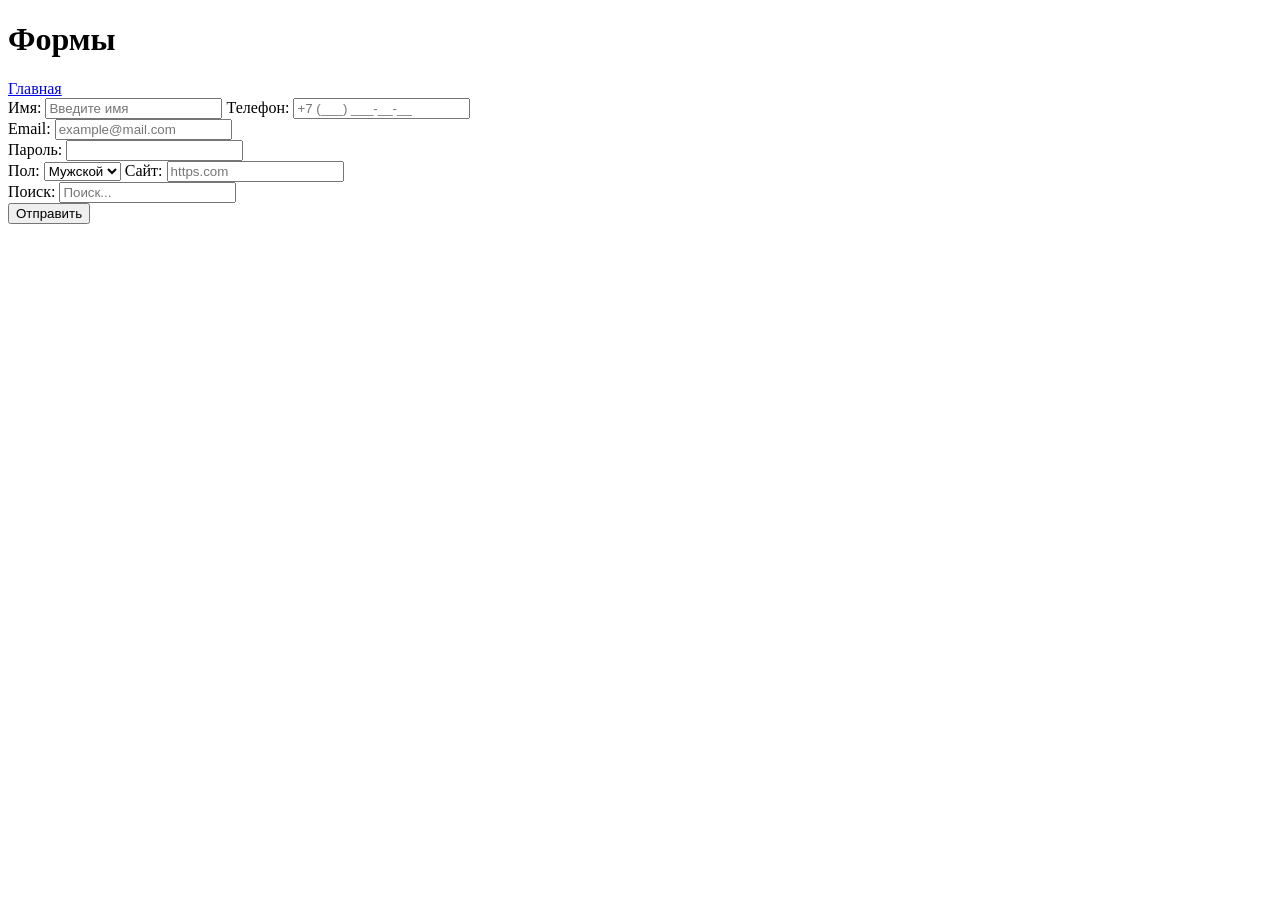
==== my-site/forms.html @ a11e8ecc "Added quotes, media and form inputs" ====
<!DOCTYPE html>
<html lang="ru-RU">
<head>
    <meta charset="UTF-8">
    <meta name="viewport" content="width=device-width, initial-scale=1.0">
    <title>Document</title>
</head>
<body>
    <header>
        <h1>Формы</h1>
    </header>
     <nav>
        <a href="index.html">Главная</a>
    </nav>
    <main>
    <form>
        <label>Имя: <input type="text" placeholder="Введите имя"></label>
        <label>Телефон: <input type="tel" placeholder="+7 (___) ___-__-__"/></label>
        <br>
        <label>Email: <input type="email" placeholder="example@mail.com"/></label>
        <br>
        <label>Пароль: <input type="password"/></label>
        <br>
        Пол:
            <select>
                <option>Мужской</option>
                <option>Женский</option>
            </select>
        <label>Сайт: <input type="url" placeholder="https.com"/></label>
        <br>
        <label>Поиск: <input type="search" placeholder="Поиск..."/></label>
        <br>
        <input type="submit" value="Отправить">

    </form>
    </main>

</body>
</html>
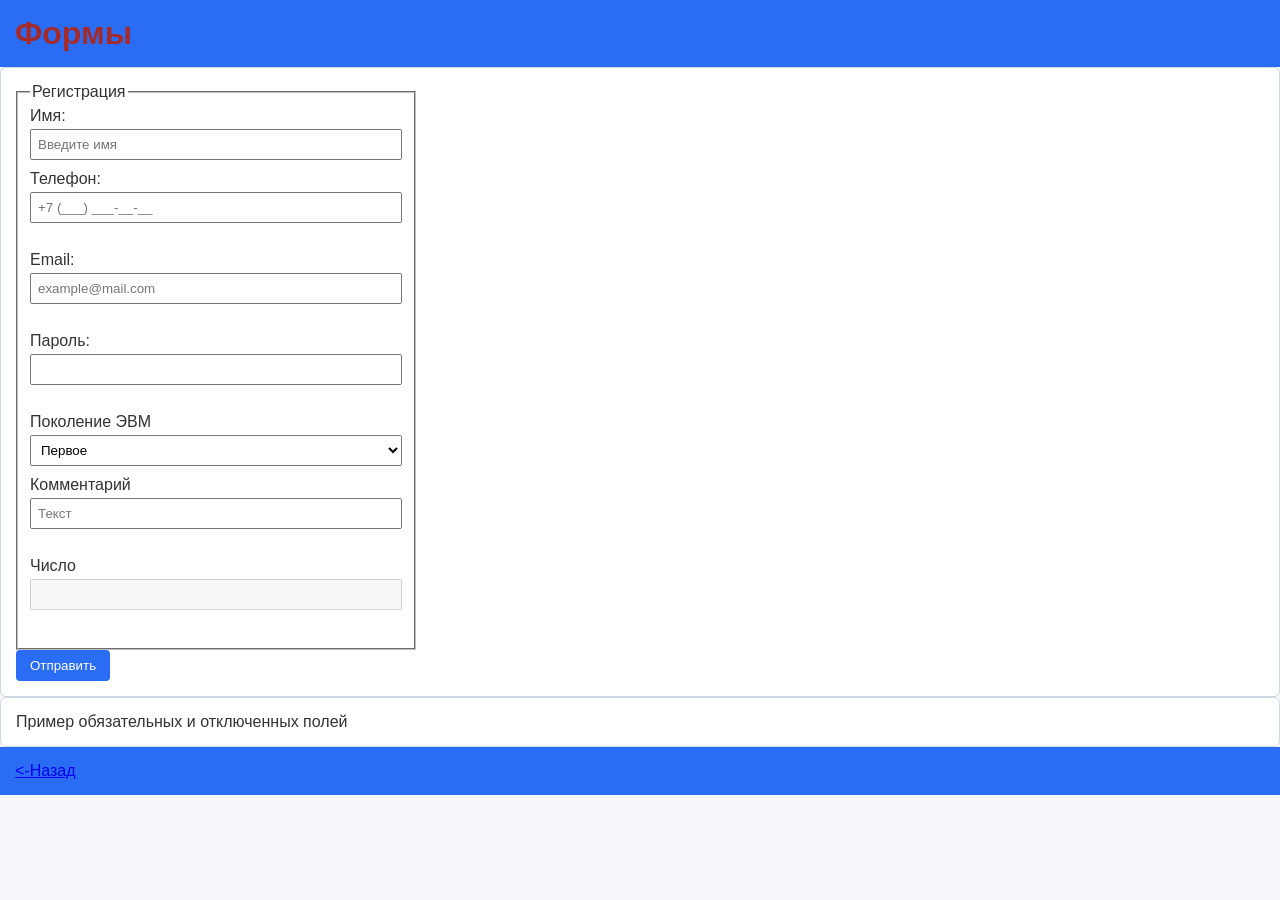
==== commit 79b43124: "Change forms.html and CSS" ====
--- a/my-site/forms.html
+++ b/my-site/forms.html
@@ -2,18 +2,18 @@
 <html lang="ru-RU">
 <head>
     <meta charset="UTF-8">
-    <meta name="viewport" content="width=device-width, initial-scale=1.0">
-    <title>Document</title>
+    <title>Формы</title>
+    <link rel="stylesheet" href="style.css">
 </head>
+
 <body>
     <header>
         <h1>Формы</h1>
     </header>
-     <nav>
-        <a href="index.html">Главная</a>
-    </nav>
-    <main>
+    <section>
     <form>
+        <fieldset>
+            <legend>Регистрация</legend>
         <label>Имя: <input type="text" placeholder="Введите имя"></label>
         <label>Телефон: <input type="tel" placeholder="+7 (___) ___-__-__"/></label>
         <br>
@@ -21,19 +21,30 @@
         <br>
         <label>Пароль: <input type="password"/></label>
         <br>
-        Пол:
+        <label>
+        Поколение ЭВМ
             <select>
-                <option>Мужской</option>
-                <option>Женский</option>
+                <option>Первое</option>
+                <option>Второе</option>
             </select>
-        <label>Сайт: <input type="url" placeholder="https.com"/></label>
+        </label>
+        <label> Комментарий <input type="url" placeholder="Текст"/></label>
         <br>
-        <label>Поиск: <input type="search" placeholder="Поиск..."/></label>
+        <label>
+            Число <input type="number" inputmode="numeric" disabled />
+        </label>
         <br>
-        <input type="submit" value="Отправить">
-
+        </fieldset>
+        <button type="submit">Отправить</button>
     </form>
+    </section>
+    <aside>
+        <p>Пример обязательных и отключенных полей</p>
+    </aside>
     </main>
+    <footer>
+        <a href="index.html"><-Назад</a>
+    </footer>
 
 </body>
 </html>
--- a/my-site/style.css
+++ b/my-site/style.css
@@ -0,0 +1,98 @@
+.btn-primary {
+    background-color: blue;
+    color: white;
+}
+#gen1 {
+    border: 2px solid black;
+}
+* {
+    box-sizing: border-box;
+    margin: 0;
+}
+
+body {
+    margin: 0;
+    font-family: Arial, Helvetica, sans-serif;
+    background: #f5f7fa;
+    color: #333;
+}
+
+h1 {
+    color: brown;
+}
+
+header,
+footer {
+    background: #2a6df4;
+    color: white;
+    padding: 15px;
+}
+
+nav {
+    background: #eef2ff;
+    padding: 10px;
+    display: flex;
+    gap: 10px;
+}
+
+nav a {
+    text-decoration: none;
+    color: #2a6df4;
+    font-weight: bold;
+}
+
+nav a:hover{
+    text-decoration: underline;
+}
+
+main {
+    display: grid;
+    grid-template-columns: 3fr 1fr;
+    gap: 20px;
+    padding: 20px;
+}
+
+section,
+aside {
+    background: white;
+    padding: 15px;
+    border-radius: 6px;
+    border: 1px solid #d0d7e2;
+}
+
+button {
+    background: #2a6df4;
+    color: white;
+    border: none;
+    padding: 8px 14px;
+    cursor: pointer;
+    border-radius: 4px
+}
+
+button:hover {
+    opacity: 0.85;
+}
+
+blockquote {
+    border-left: 4px solid #2a6df4;
+    padding-left: 10px;
+    margin: 10px 0;
+    font-style: italic;
+}
+
+form {
+    max-width: 400px;
+}
+
+label {
+    display: block;
+    margin-bottom: 10px;
+}
+
+input,
+textarea,
+select {
+    width: 100%;
+    padding: 6px;
+    margin-top: 4px;
+}
